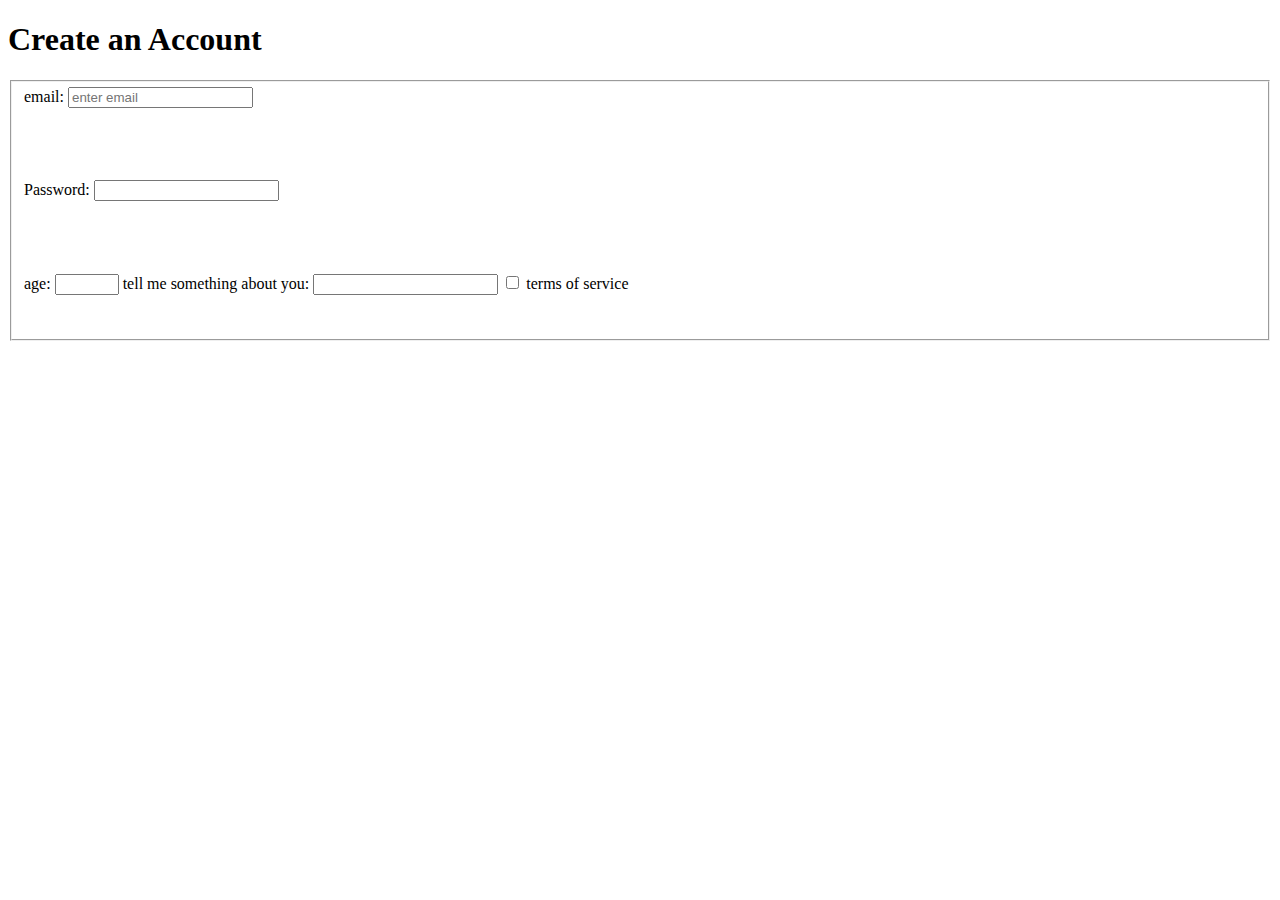
==== html/forms2.html @ a3a9b2d2 "Add files via upload" ====
<!DOCTYPE html>
<html lang="en">
<head>
    <meta charset="UTF-8">
    <meta name="viewport" content="width=device-width, initial-scale=1.0">
    <title>forms challenge 2</title>
</head>
<body>
    <h1>
        Create an Account
    </h1>
    <form>
        <fieldset>
            <label for="email">email:</label>
            <input type="text" id="email" name="email" required  placeholder="enter email" multiple>
        </br></br></br></br></br>
        <label for="pwd">Password:</label>
        <input type="password" id="pwd" name="pwd"> 
    </br></br></br></br></br>
    <label for="quantity">age:</label>
    <input type="number" id="quantity" name="quantity" min="1" max="100">
    <label for="tmsay">tell me something about you:</label>
    <input type="text" id="tmsay" name="tmsay" required height="20" width="20">
    <input type="checkbox" id="tandc" name="vehicle1" value="tandc">
<label for="i agree to <p style="color:"red">terms of service</p></label></label><br>
        </fieldset>
    </form>        
</body>
</html>
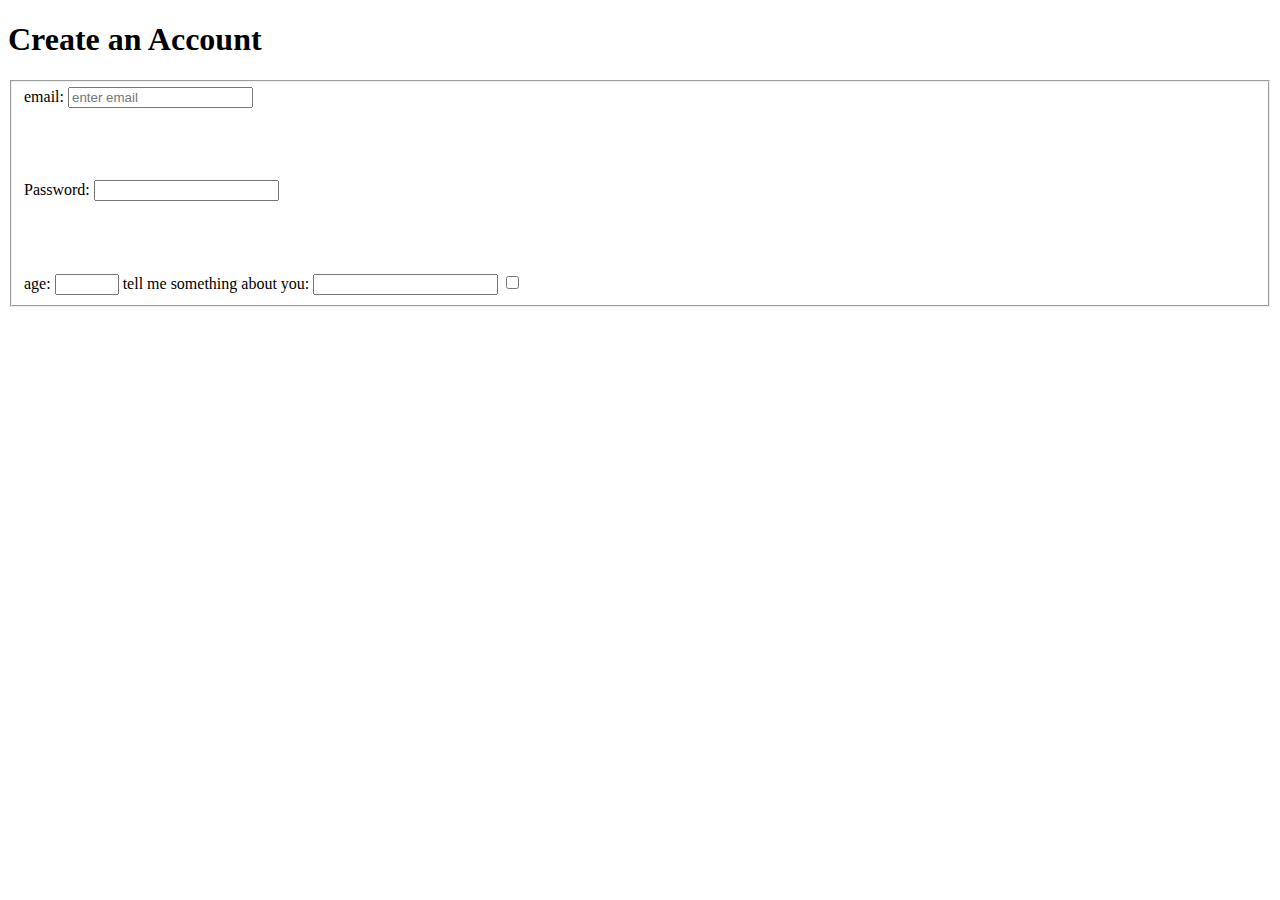
==== commit 86f84a24: "Add files via upload" ====
--- a/html/forms2.html
+++ b/html/forms2.html
@@ -22,7 +22,8 @@
     <label for="tmsay">tell me something about you:</label>
     <input type="text" id="tmsay" name="tmsay" required height="20" width="20">
     <input type="checkbox" id="tandc" name="vehicle1" value="tandc">
-<label for="i agree to <p style="color:"red">terms of service</p></label></label><br>
+<label for="i agree to terms of service"</label>
+    <br>
         </fieldset>
     </form>        
 </body>
